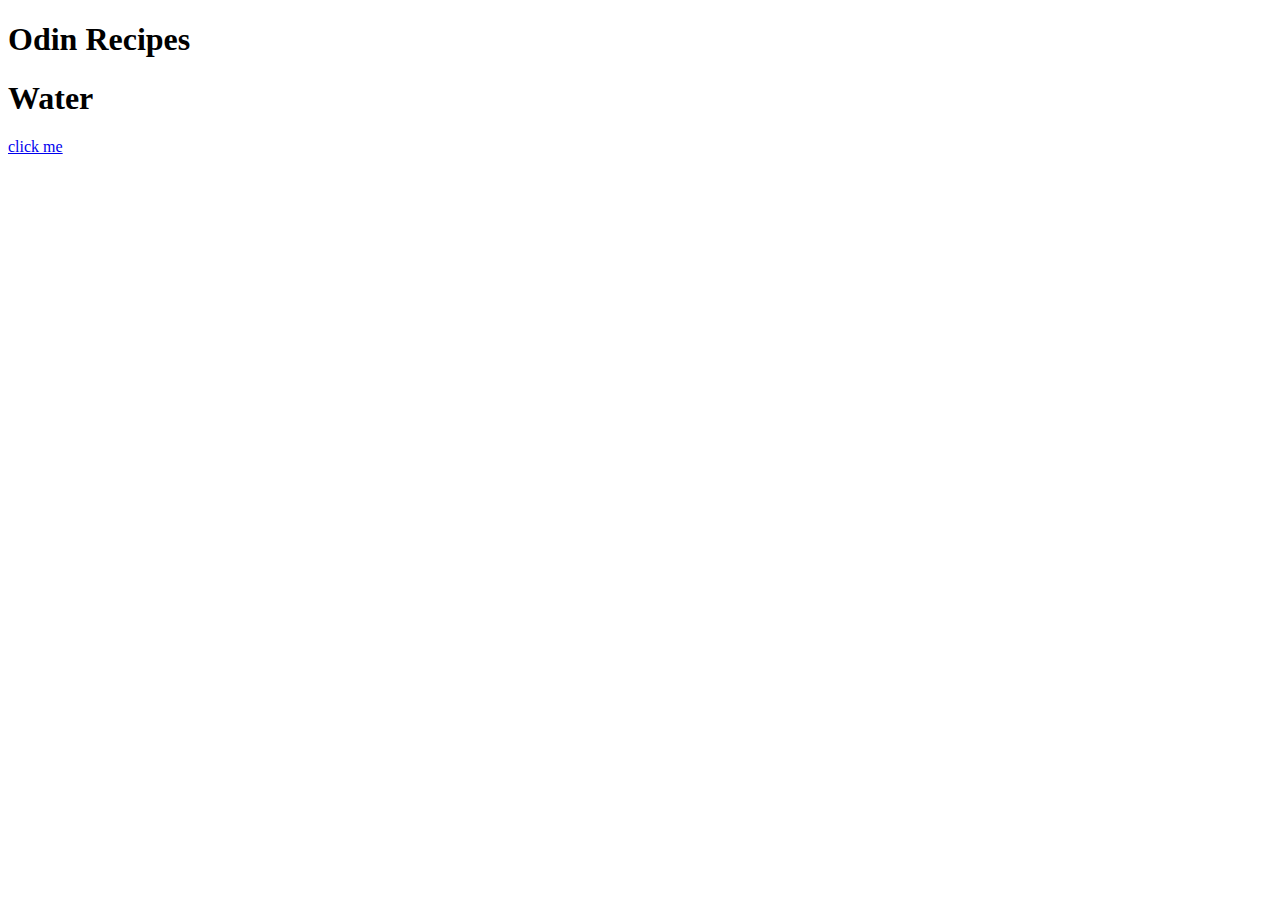
==== index.html @ 22dda376 "Add water.jpg index.html water.html" ====
<!DOCTYPE html>
<html lang="en">
    <head>
        <meta charset="UTF-8">
        <meta name="viewport" content="width=device-width, initial-scale=1.0">
        <h1>Odin Recipes</h1>
        <h1>Water</h1>
        <a href="recipes/water.html">click me</a>
    </head>


    <body>

    </body>


</html>
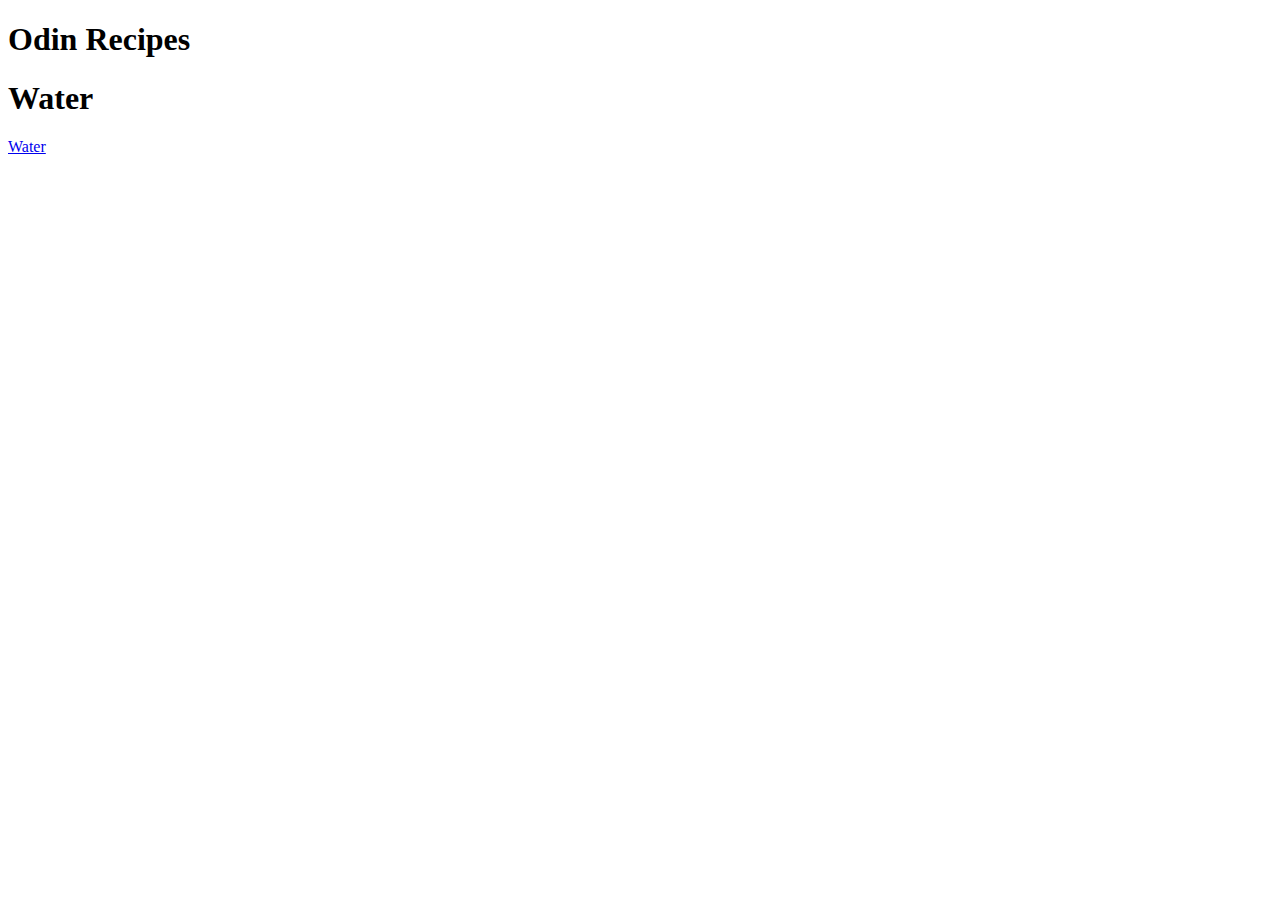
==== commit ee0cc494: "Put text in water.html and edited boilerplate in index.html" ====
--- a/index.html
+++ b/index.html
@@ -3,13 +3,16 @@
     <head>
         <meta charset="UTF-8">
         <meta name="viewport" content="width=device-width, initial-scale=1.0">
-        <h1>Odin Recipes</h1>
-        <h1>Water</h1>
-        <a href="recipes/water.html">click me</a>
+        <meta http-equiv="X-UA-Compatible" content="ie=edge">
+        <title>HTML 5 Boilerplate</title>
+        <link rel="stylesheet" href="style.css">
     </head>
 
 
     <body>
+        <h1>Odin Recipes</h1>
+        <h1>Water</h1>
+        <a href="recipes/water.html">Water</a>
 
     </body>
 
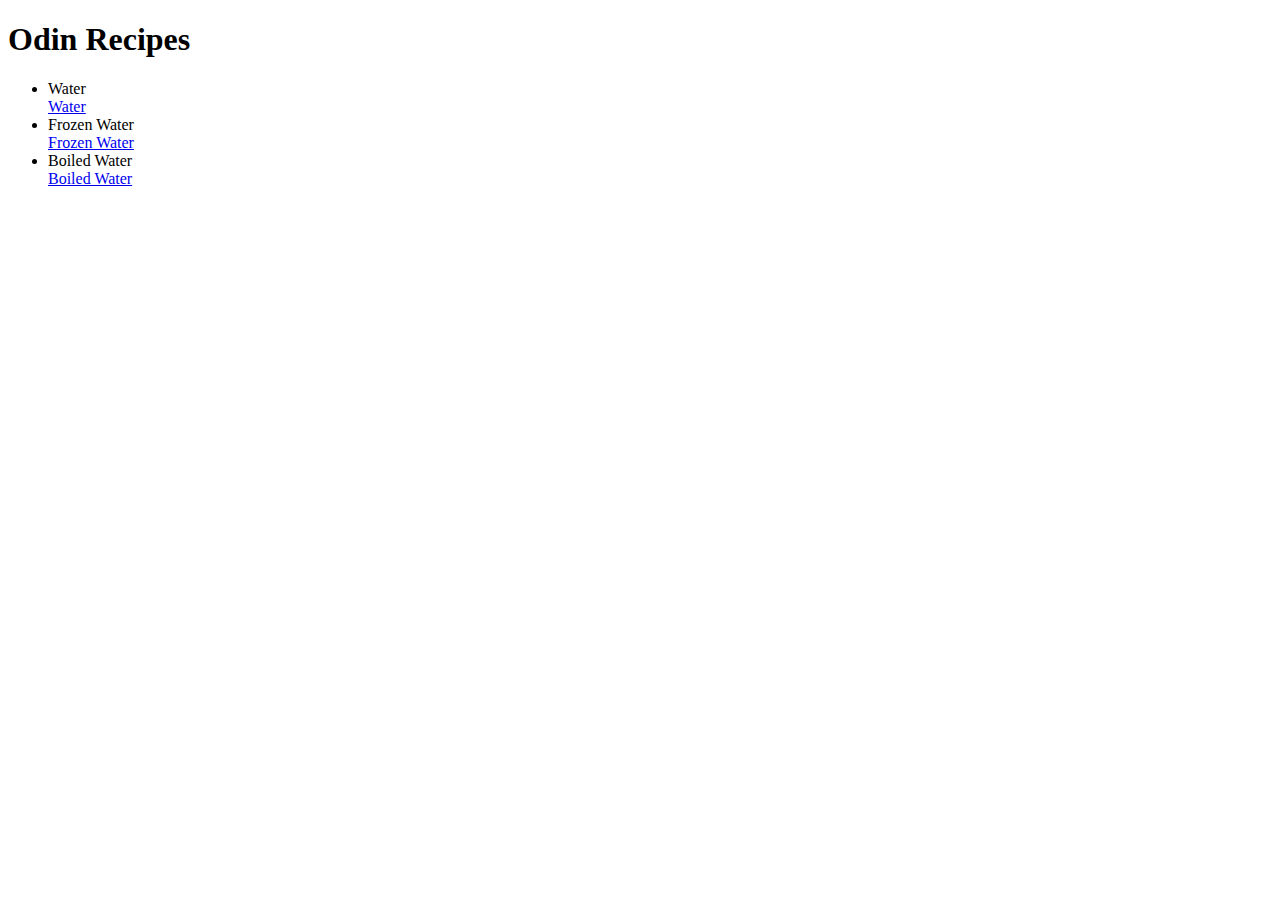
==== commit 80887164: "edited all pages and added ice picture" ====
--- a/index.html
+++ b/index.html
@@ -11,9 +11,16 @@
 
     <body>
         <h1>Odin Recipes</h1>
-        <h1>Water</h1>
+        <ul>
+        <li>Water</li>
         <a href="recipes/water.html">Water</a>
 
+        <li>Frozen Water</li>
+        <a href="recipes/frozen-water.html">Frozen Water</a>
+        
+        <li>Boiled Water</li>
+        <a href="recipes/boiled-water.html">Boiled Water</a>
+        </ul>
     </body>
 
 
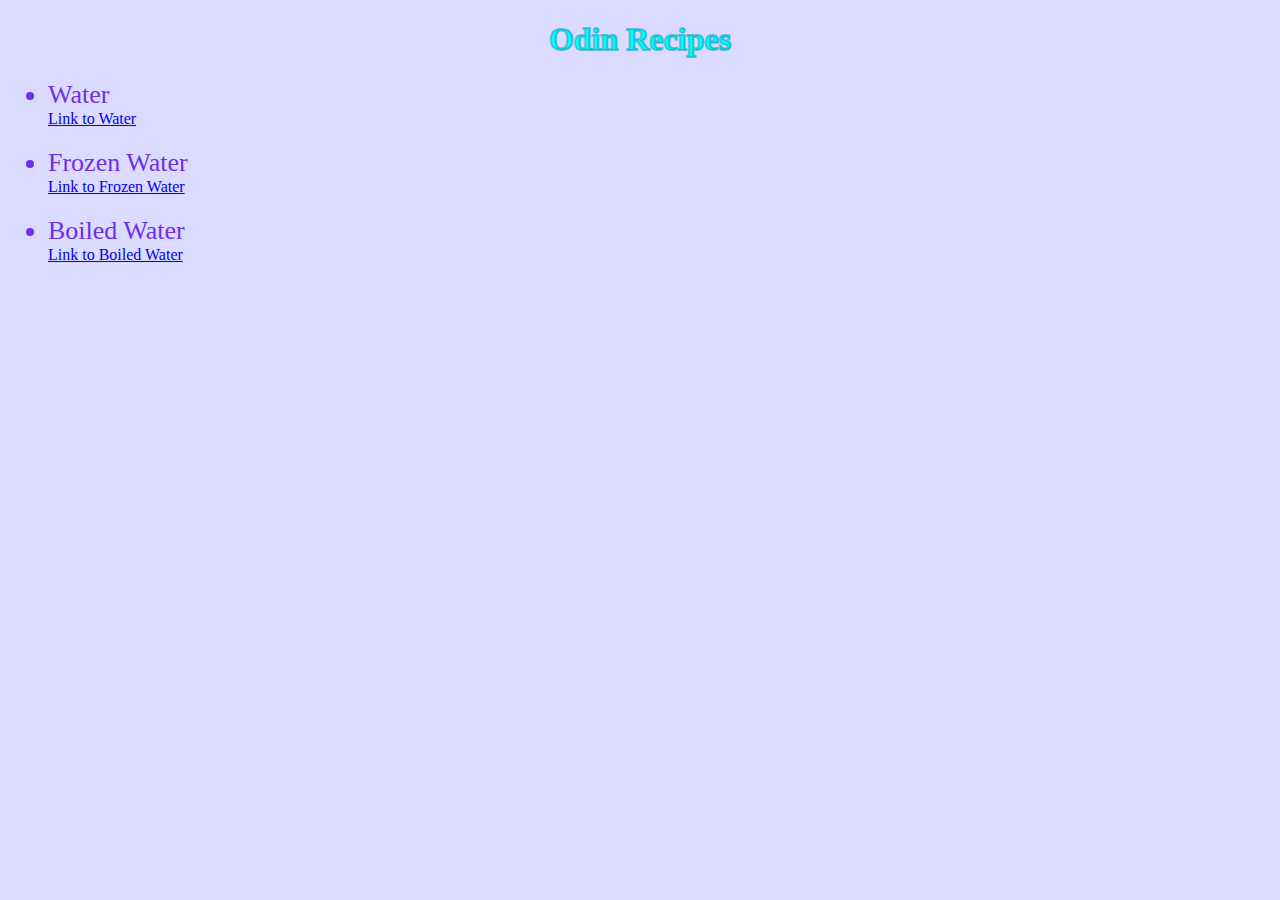
==== commit e1854595: "sprinkled some CSS on main page" ====
--- a/index.html
+++ b/index.html
@@ -4,7 +4,7 @@
         <meta charset="UTF-8">
         <meta name="viewport" content="width=device-width, initial-scale=1.0">
         <meta http-equiv="X-UA-Compatible" content="ie=edge">
-        <title>HTML 5 Boilerplate</title>
+        <title>Odin Recipes</title>
         <link rel="stylesheet" href="style.css">
     </head>
 
@@ -13,13 +13,13 @@
         <h1>Odin Recipes</h1>
         <ul>
         <li>Water</li>
-        <a href="recipes/water.html">Water</a>
+        <a href="recipes/water.html">Link to Water</a>
 
         <li>Frozen Water</li>
-        <a href="recipes/frozen-water.html">Frozen Water</a>
+        <a href="recipes/frozen-water.html">Link to Frozen Water</a>
         
         <li>Boiled Water</li>
-        <a href="recipes/boiled-water.html">Boiled Water</a>
+        <a href="recipes/boiled-water.html">Link to Boiled Water</a>
         </ul>
     </body>
 
--- a/style.css
+++ b/style.css
@@ -0,0 +1,14 @@
+body {
+background-color: rgb(219, 219, 255);
+}
+h1 {
+    color: aqua;
+    -webkit-text-stroke-width: 2px;
+    -webkit-text-stroke-color: rgba(2, 149, 175, 0.514);
+    text-align: center;
+}
+li {
+    font-size: 26px;
+    color: rgb(112, 46, 235);
+    margin: 20px 0px 0px 0px;
+}